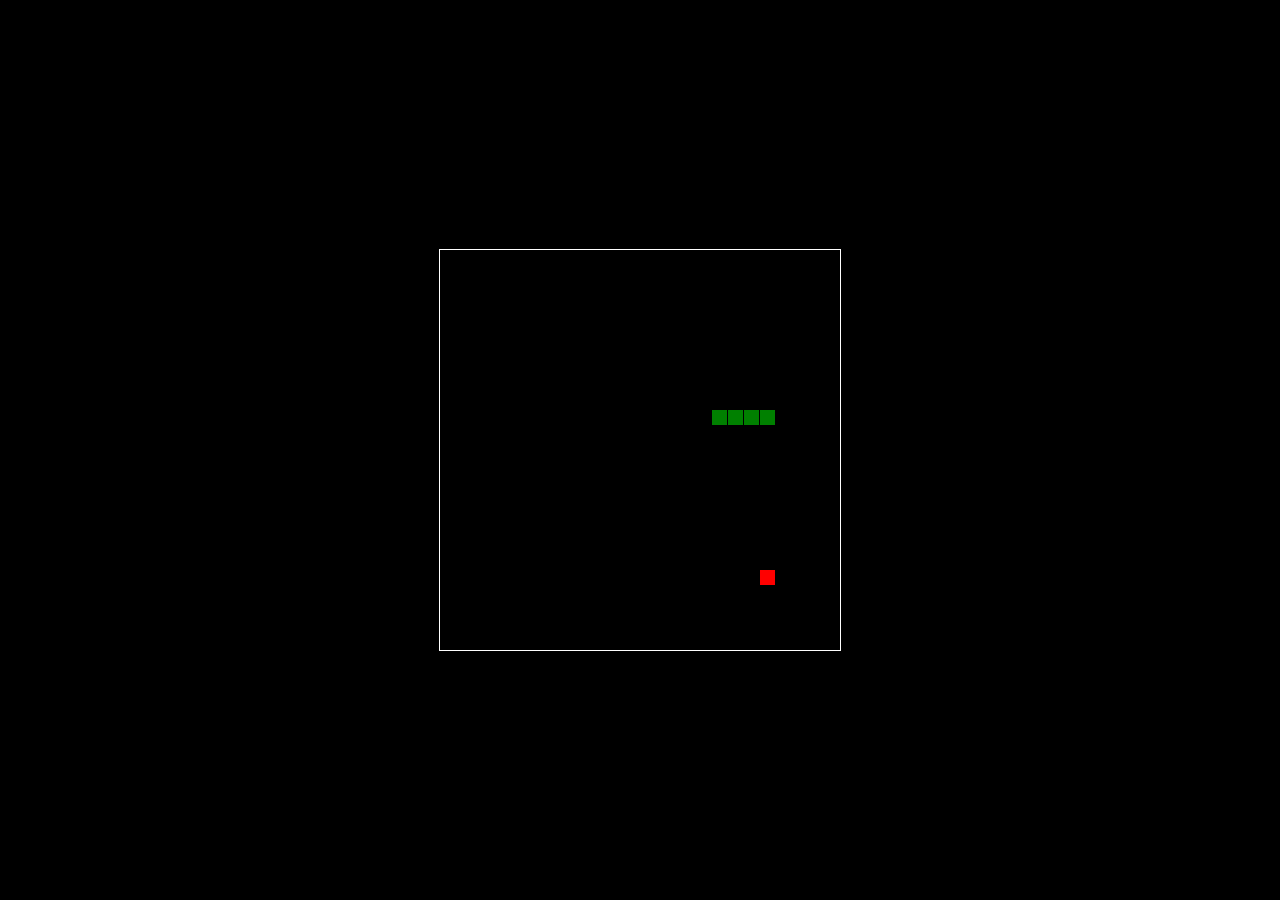
==== SnakeGame.html @ 748fbbc8 "Merge branch 'master' into master" ====
<!DOCTYPE html>
<html>
<head>
  <title></title>
  <style>
  html, body {
    height: 100%;
    margin: 0;
  }

  body {
    background: black;
    display: flex;
    align-items: center;
    justify-content: center;
  }
  canvas {
    border: 1px solid white;
  }
  </style>
</head>
<body>
<canvas width="400" height="400" id="game"></canvas>
<script>
var canvas = document.getElementById('game');
var context = canvas.getContext('2d');

var grid = 16;
var count = 0;
  
var snake = {
  x: 160,
  y: 160,
  
  // snake velocity. moves one grid length every frame in either the x or y direction
  dx: grid,
  dy: 0,
  
  // keep track of all grids the snake body occupies
  cells: [],
  
  // length of the snake. grows when eating an apple
  maxCells: 4
};
var apple = {
  x: 320,
  y: 320
};

// get random whole numbers in a specific range
// @see https://stackoverflow.com/a/1527820/2124254
function getRandomInt(min, max) {
  return Math.floor(Math.random() * (max - min)) + min;
}

// game loop
function loop() {
  requestAnimationFrame(loop);

  // slow game loop to 15 fps instead of 60 (60/15 = 4)
  if (++count < 4) {
    return;
  }

  count = 0;
  context.clearRect(0,0,canvas.width,canvas.height);

  // move snake by it's velocity
  snake.x += snake.dx;
  snake.y += snake.dy;

  // wrap snake position horizontally on edge of screen
  if (snake.x < 0) {
    snake.x = canvas.width - grid;
  }
  else if (snake.x >= canvas.width) {
    snake.x = 0;
  }
  
  // wrap snake position vertically on edge of screen
  if (snake.y < 0) {
    snake.y = canvas.height - grid;
  }
  else if (snake.y >= canvas.height) {
    snake.y = 0;
  }

  // keep track of where snake has been. front of the array is always the head
  snake.cells.unshift({x: snake.x, y: snake.y});

  // remove cells as we move away from them
  if (snake.cells.length > snake.maxCells) {
    snake.cells.pop();
  }

  // draw apple
  context.fillStyle = 'red';
  context.fillRect(apple.x, apple.y, grid-1, grid-1);

  // draw snake one cell at a time
  context.fillStyle = 'green';
  snake.cells.forEach(function(cell, index) {
    
    // drawing 1 px smaller than the grid creates a grid effect in the snake body so you can see how long it is
    context.fillRect(cell.x, cell.y, grid-1, grid-1);  

    // snake ate apple
    if (cell.x === apple.x && cell.y === apple.y) {
      snake.maxCells++;

      // canvas is 400x400 which is 25x25 grids 
      apple.x = getRandomInt(0, 25) * grid;
      apple.y = getRandomInt(0, 25) * grid;
    }

    // check collision with all cells after this one (modified bubble sort)
    for (var i = index + 1; i < snake.cells.length; i++) {
      
      // snake occupies same space as a body part. reset game
      if (cell.x === snake.cells[i].x && cell.y === snake.cells[i].y) {
        snake.x = 160;
        snake.y = 160;
        snake.cells = [];
        snake.maxCells = 4;
        snake.dx = grid;
        snake.dy = 0;

        apple.x = getRandomInt(0, 25) * grid;
        apple.y = getRandomInt(0, 25) * grid;
      }
    }
  });
}

// listen to keyboard events to move the snake
document.addEventListener('keydown', function(e) {
  // prevent snake from backtracking on itself by checking that it's 
  // not already moving on the same axis (pressing left while moving
  // left won't do anything, and pressing right while moving left
  // shouldn't let you collide with your own body)
  
  // left arrow key
  if (e.which === 37 && snake.dx === 0) {
    snake.dx = -grid;
    snake.dy = 0;
  }
  // up arrow key
  else if (e.which === 38 && snake.dy === 0) {
    snake.dy = -grid;
    snake.dx = 0;
  }
  // right arrow key
  else if (e.which === 39 && snake.dx === 0) {
    snake.dx = grid;
    snake.dy = 0;
  }
  // down arrow key
  else if (e.which === 40 && snake.dy === 0) {
    snake.dy = grid;
    snake.dx = 0;
  }
});

// start the game
requestAnimationFrame(loop);
</script>
</body>
</html>
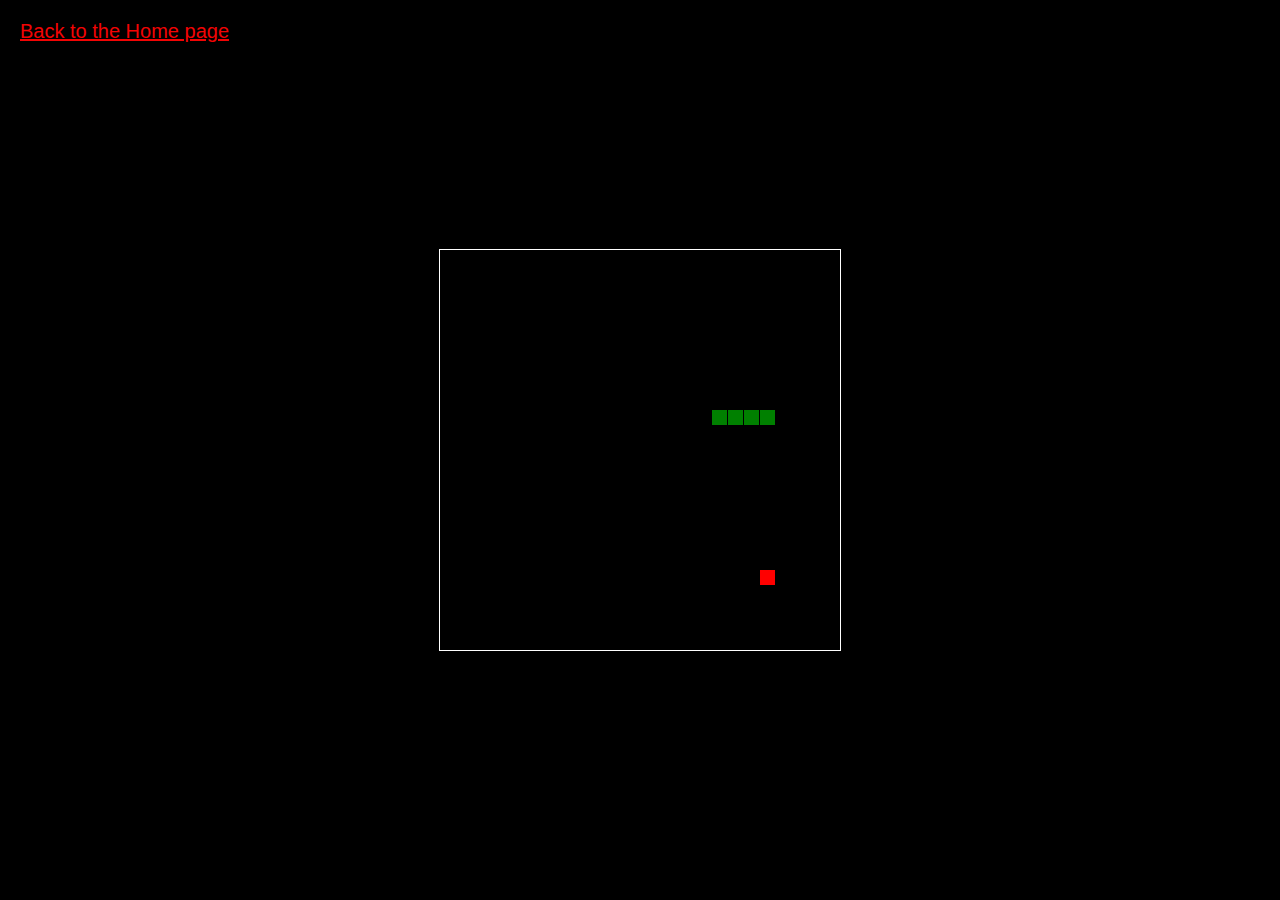
==== commit f3291006: "added back to home links on games pages" ====
--- a/SnakeGame.html
+++ b/SnakeGame.html
@@ -9,6 +9,7 @@
   }
 
   body {
+    position: relative;
     background: black;
     display: flex;
     align-items: center;
@@ -17,9 +18,18 @@
   canvas {
     border: 1px solid white;
   }
+  .back-home-link{
+    position: absolute;
+    top: 20px;
+    left: 20px;
+    font-family: sans-serif;
+    color: rgb(243, 4, 4);
+    font-size: 20px;
+  }
   </style>
 </head>
 <body>
+  <a class="back-home-link" href="./index.html#games" >Back to the Home page</a>
 <canvas width="400" height="400" id="game"></canvas>
 <script>
 var canvas = document.getElementById('game');
@@ -27,18 +37,18 @@
 
 var grid = 16;
 var count = 0;
-  
+
 var snake = {
   x: 160,
   y: 160,
-  
+
   // snake velocity. moves one grid length every frame in either the x or y direction
   dx: grid,
   dy: 0,
-  
+
   // keep track of all grids the snake body occupies
   cells: [],
-  
+
   // length of the snake. grows when eating an apple
   maxCells: 4
 };
@@ -76,7 +86,7 @@
   else if (snake.x >= canvas.width) {
     snake.x = 0;
   }
-  
+
   // wrap snake position vertically on edge of screen
   if (snake.y < 0) {
     snake.y = canvas.height - grid;
@@ -100,22 +110,22 @@
   // draw snake one cell at a time
   context.fillStyle = 'green';
   snake.cells.forEach(function(cell, index) {
-    
+
     // drawing 1 px smaller than the grid creates a grid effect in the snake body so you can see how long it is
-    context.fillRect(cell.x, cell.y, grid-1, grid-1);  
+    context.fillRect(cell.x, cell.y, grid-1, grid-1);
 
     // snake ate apple
     if (cell.x === apple.x && cell.y === apple.y) {
       snake.maxCells++;
 
-      // canvas is 400x400 which is 25x25 grids 
+      // canvas is 400x400 which is 25x25 grids
       apple.x = getRandomInt(0, 25) * grid;
       apple.y = getRandomInt(0, 25) * grid;
     }
 
     // check collision with all cells after this one (modified bubble sort)
     for (var i = index + 1; i < snake.cells.length; i++) {
-      
+
       // snake occupies same space as a body part. reset game
       if (cell.x === snake.cells[i].x && cell.y === snake.cells[i].y) {
         snake.x = 160;
@@ -134,11 +144,11 @@
 
 // listen to keyboard events to move the snake
 document.addEventListener('keydown', function(e) {
-  // prevent snake from backtracking on itself by checking that it's 
+  // prevent snake from backtracking on itself by checking that it's
   // not already moving on the same axis (pressing left while moving
   // left won't do anything, and pressing right while moving left
   // shouldn't let you collide with your own body)
-  
+
   // left arrow key
   if (e.which === 37 && snake.dx === 0) {
     snake.dx = -grid;
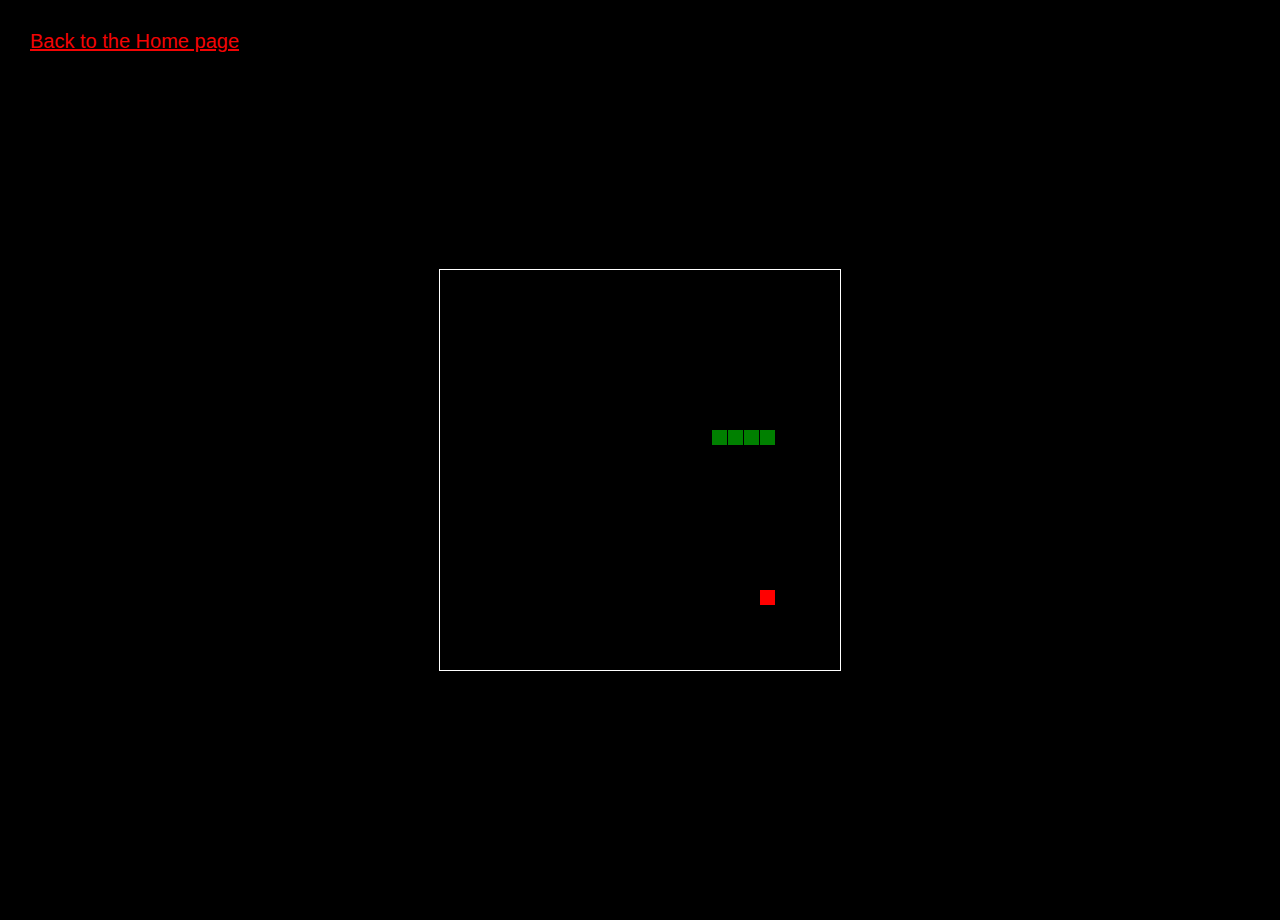
==== commit d537d486: "resolved merge conflicts by removing old data -Nick" ====
--- a/SnakeGame.html
+++ b/SnakeGame.html
@@ -6,6 +6,8 @@
   html, body {
     height: 100%;
     margin: 0;
+    padding-top:10px
+     
   }
 
   body {
@@ -25,6 +27,7 @@
     font-family: sans-serif;
     color: rgb(243, 4, 4);
     font-size: 20px;
+    padding-left:10px
   }
   </style>
 </head>
